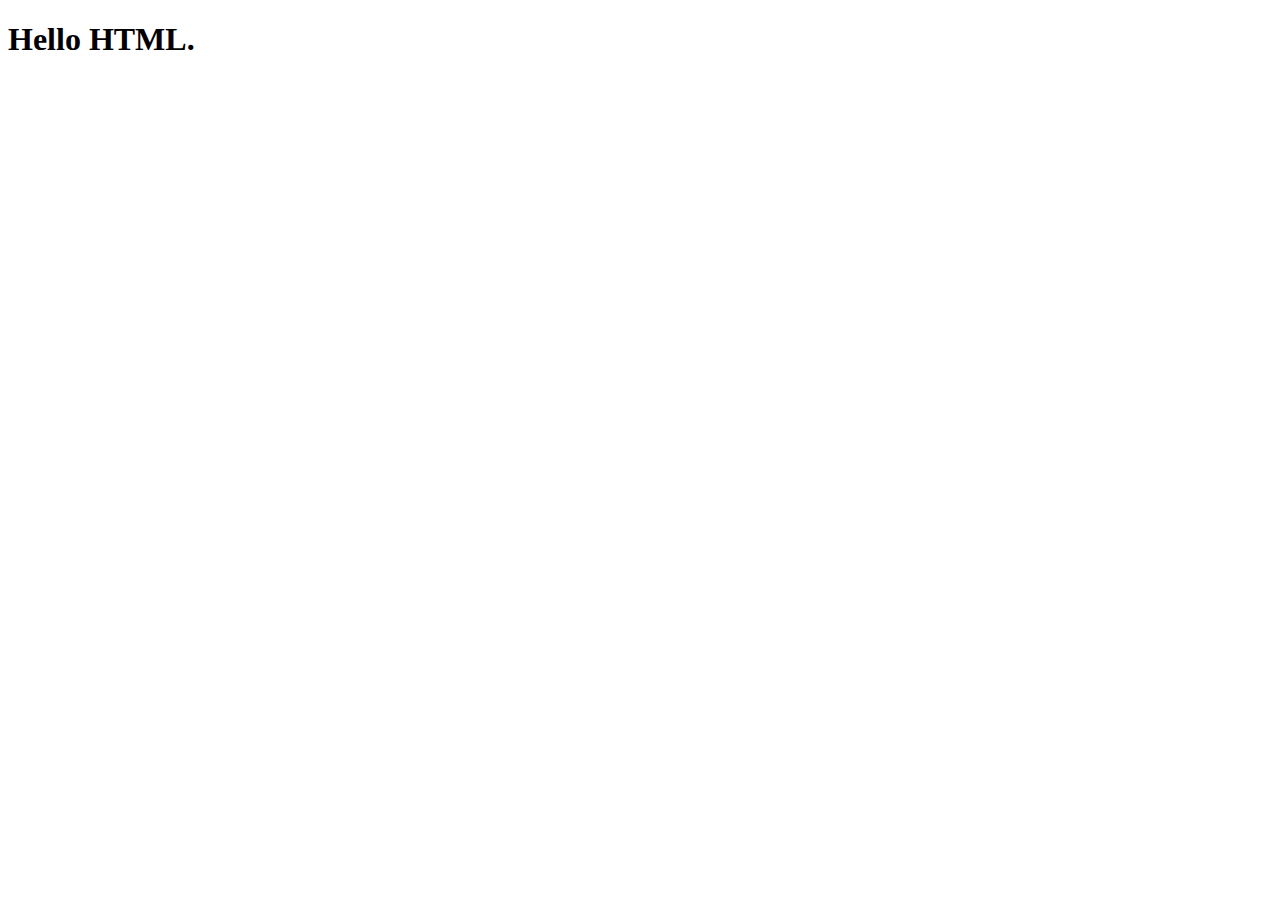
==== HTML/index.html @ d35f30e7 "Html Into" ====
<!DOCTYPE html>
<html lang="en">
<head>
    <meta charset="UTF-8">
    <meta name="viewport" content="width=device-width, initial-scale=1.0">
    <title>Document</title>
</head>
<body>
    <h1>Hello HTML.</h1>
</body>
</html>
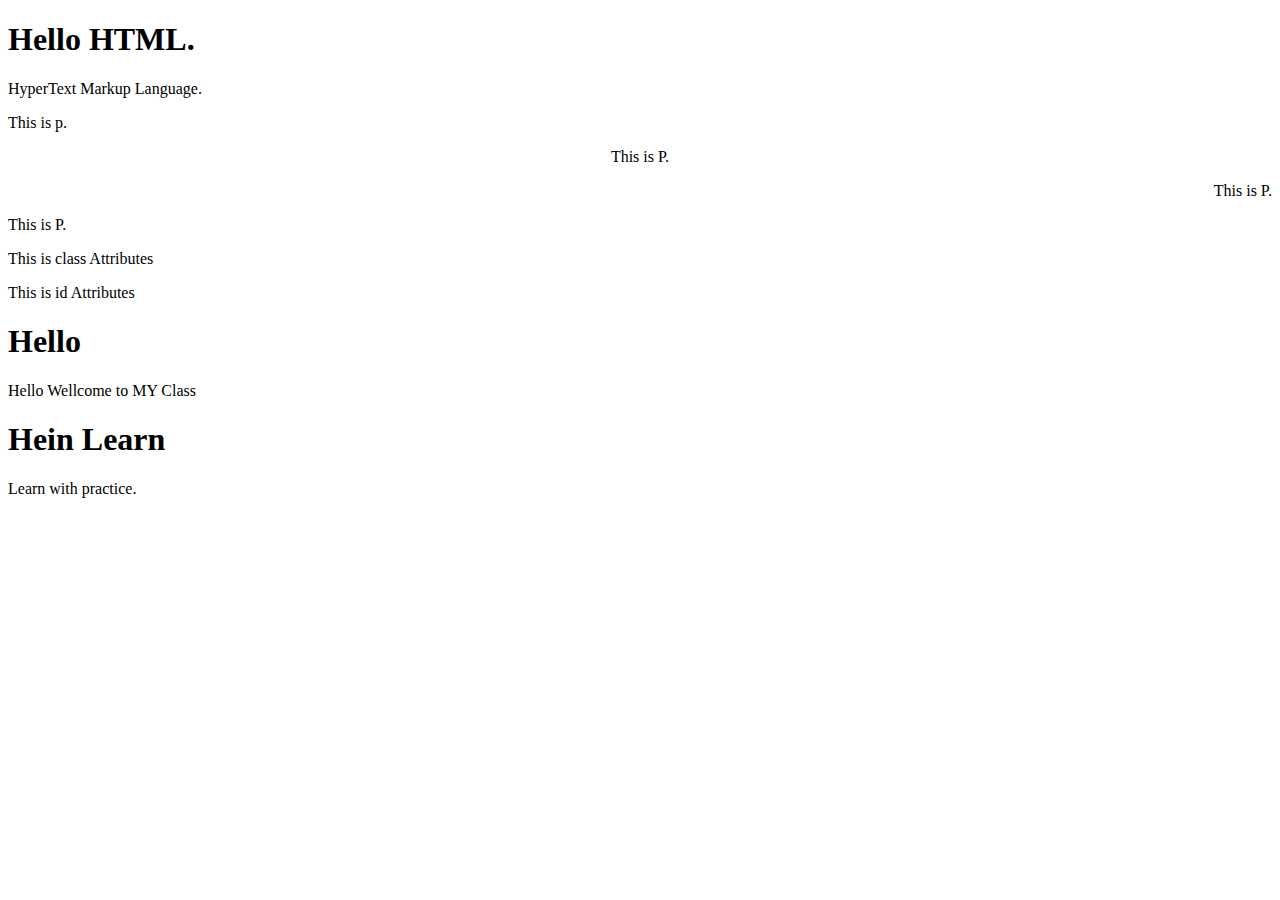
==== commit 38b04fb9: "About Attributes & Id & Class" ====
--- a/HTML/index.html
+++ b/HTML/index.html
@@ -7,5 +7,33 @@
 </head>
 <body>
     <h1>Hello HTML.</h1>
+    <p>HyperText Markup Language.</p>
+    <!-- Tags and Elements -->
+
+    <!-- Tag -->
+    <p></p>
+    <div></div>
+
+    <!-- Elements -->
+
+    <div><p>This is p.</p></div>
+<!-- Attributes -->
+    <p align="center">This is P.</p>
+    <p align="right">This is P.</p>
+    <p>This is P.</p>
+    <p class="p-class" id="class-id">This is class Attributes</p>
+    <p id="p-id" class="p-class id-class">This is id Attributes</p>
+
+    <h1>Hello</h1>
+    
+    <p>Hello Wellcome to MY Class</p>
+
+    <div>
+        <span>
+            <h1>Hein Learn</h1>
+            <p>Learn with practice.</p>
+        </span>
+    </div>
+
 </body>
 </html>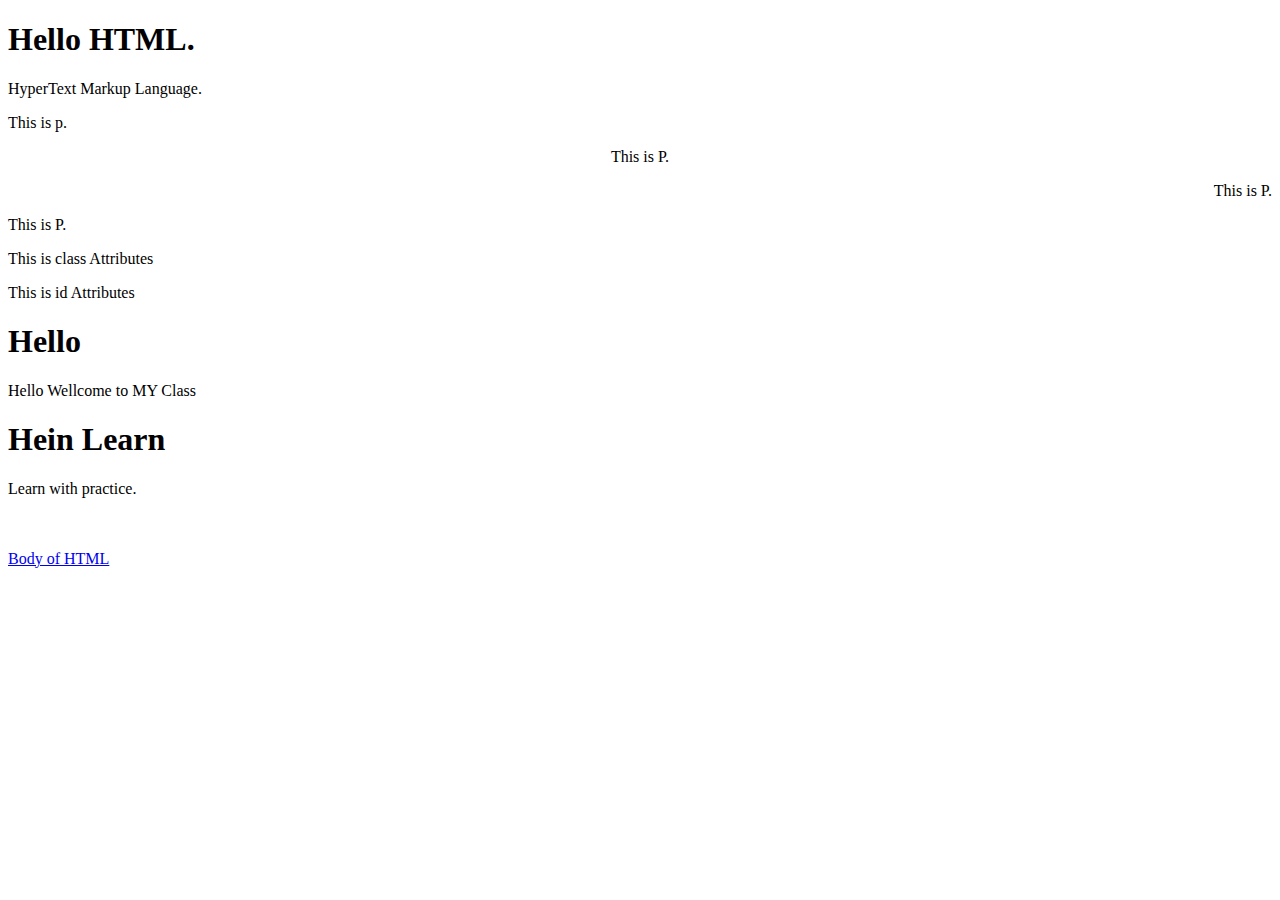
==== commit 864bd916: "Body Link" ====
--- a/HTML/index.html
+++ b/HTML/index.html
@@ -34,6 +34,9 @@
             <p>Learn with practice.</p>
         </span>
     </div>
+    <br>
+    <br>
+    <a href="body.html">Body of HTML</a>
 
 </body>
 </html>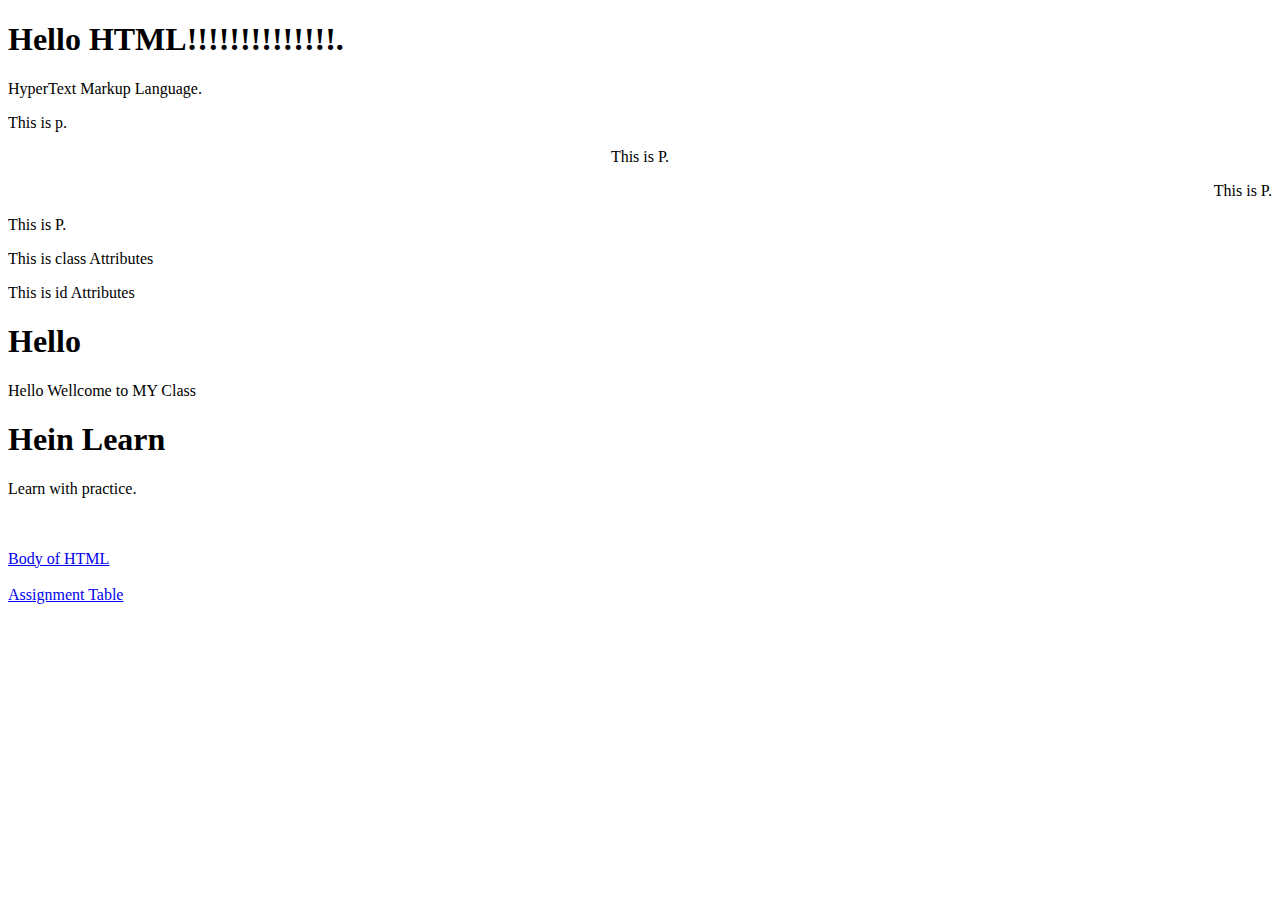
==== commit d4e7853c: "About Assignment Tables" ====
--- a/HTML/index.html
+++ b/HTML/index.html
@@ -6,7 +6,7 @@
     <title>Document</title>
 </head>
 <body>
-    <h1>Hello HTML.</h1>
+    <h1>Hello HTML!!!!!!!!!!!!!!.</h1>
     <p>HyperText Markup Language.</p>
     <!-- Tags and Elements -->
 
@@ -37,6 +37,9 @@
     <br>
     <br>
     <a href="body.html">Body of HTML</a>
+    <br>
+    <br>
+    <a href="Assignment.html">Assignment Table</a>
 
 </body>
 </html>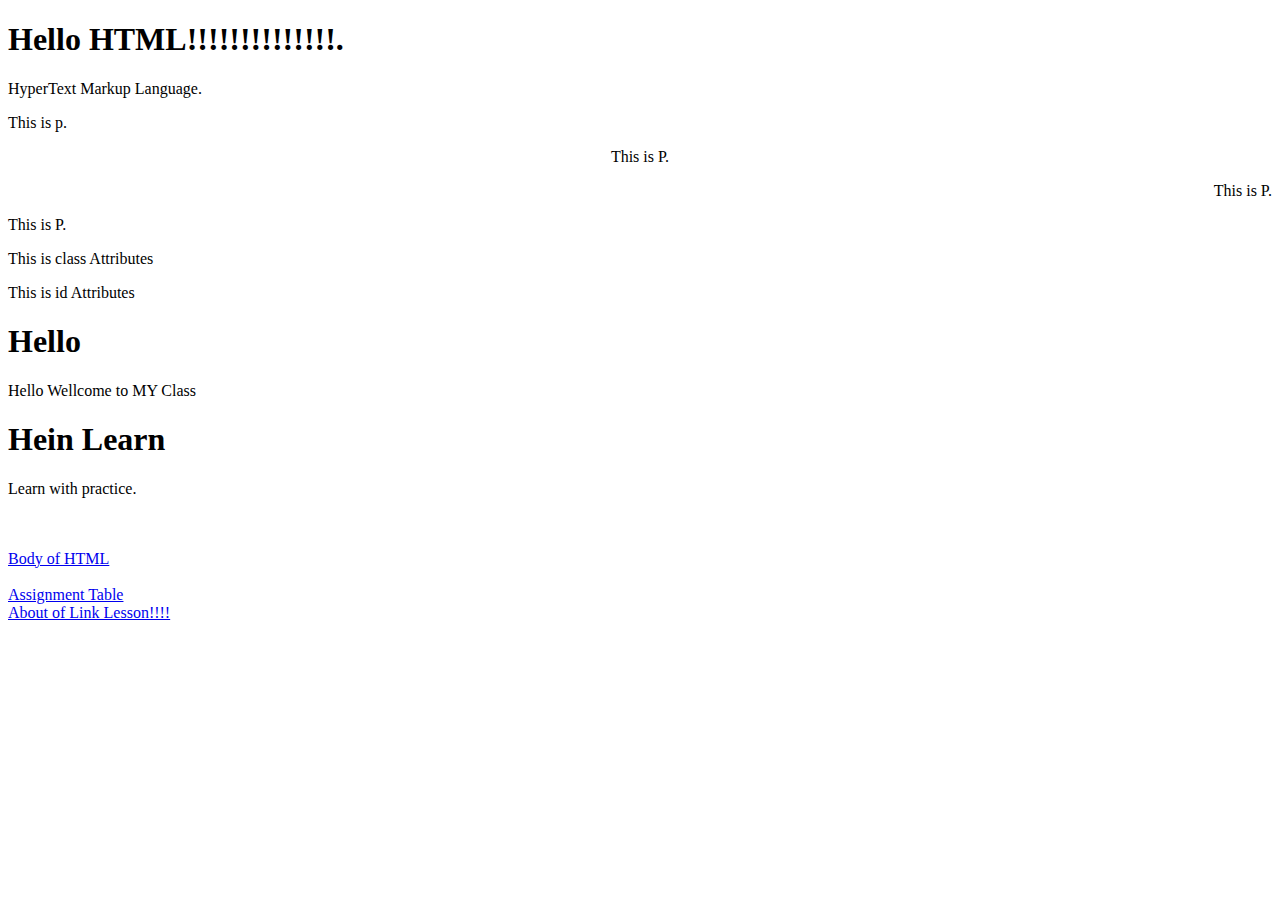
==== commit 805672f0: "About Link Homework" ====
--- a/HTML/index.html
+++ b/HTML/index.html
@@ -40,6 +40,8 @@
     <br>
     <br>
     <a href="Assignment.html">Assignment Table</a>
+    <br>
+    <a href="Link/index.html">About of Link Lesson!!!!</a>
 
 </body>
 </html>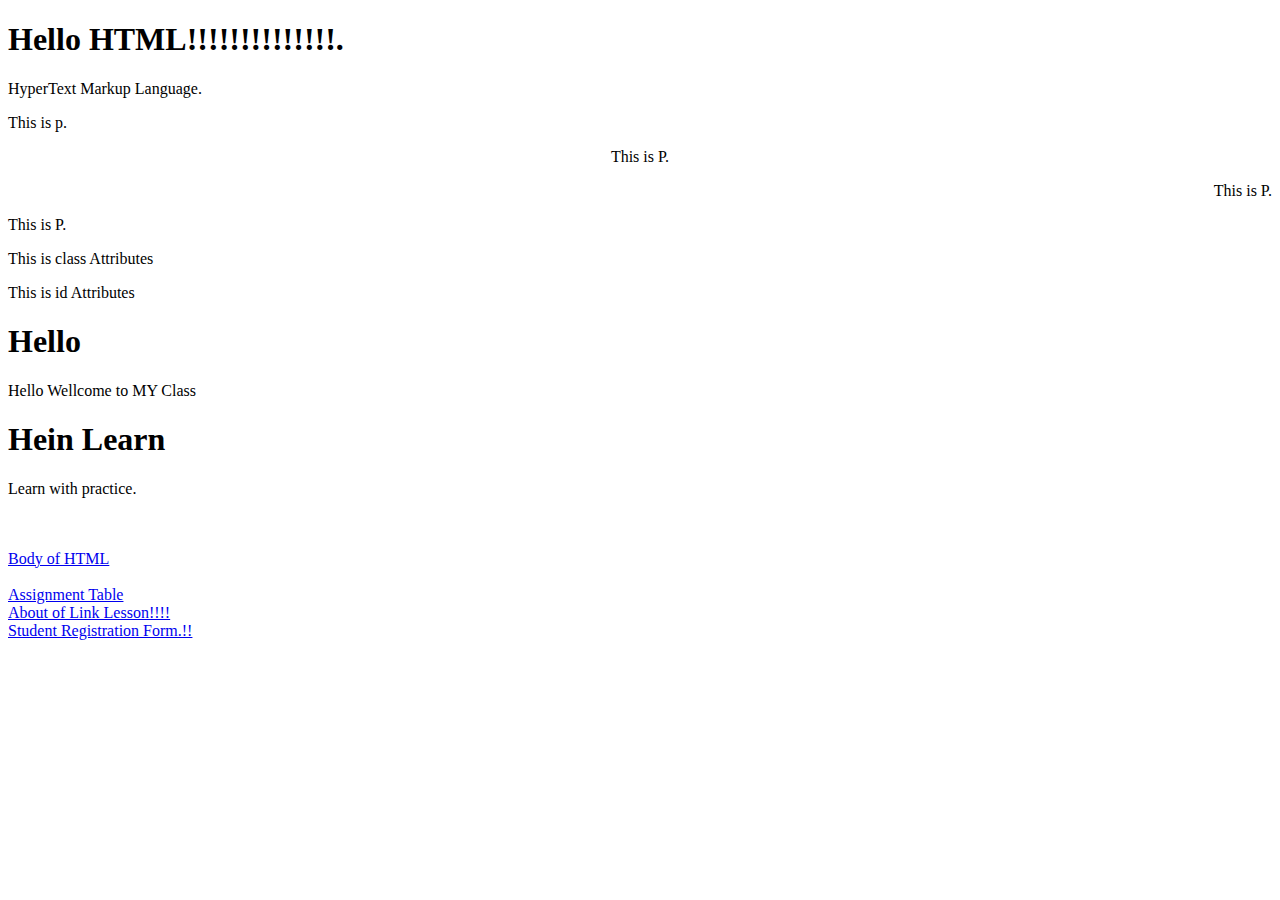
==== commit e2b942f7: "About Form" ====
--- a/HTML/index.html
+++ b/HTML/index.html
@@ -42,6 +42,8 @@
     <a href="Assignment.html">Assignment Table</a>
     <br>
     <a href="Link/index.html">About of Link Lesson!!!!</a>
+    <br>
+    <a href="form.html">Student Registration Form.!!</a>
 
 </body>
 </html>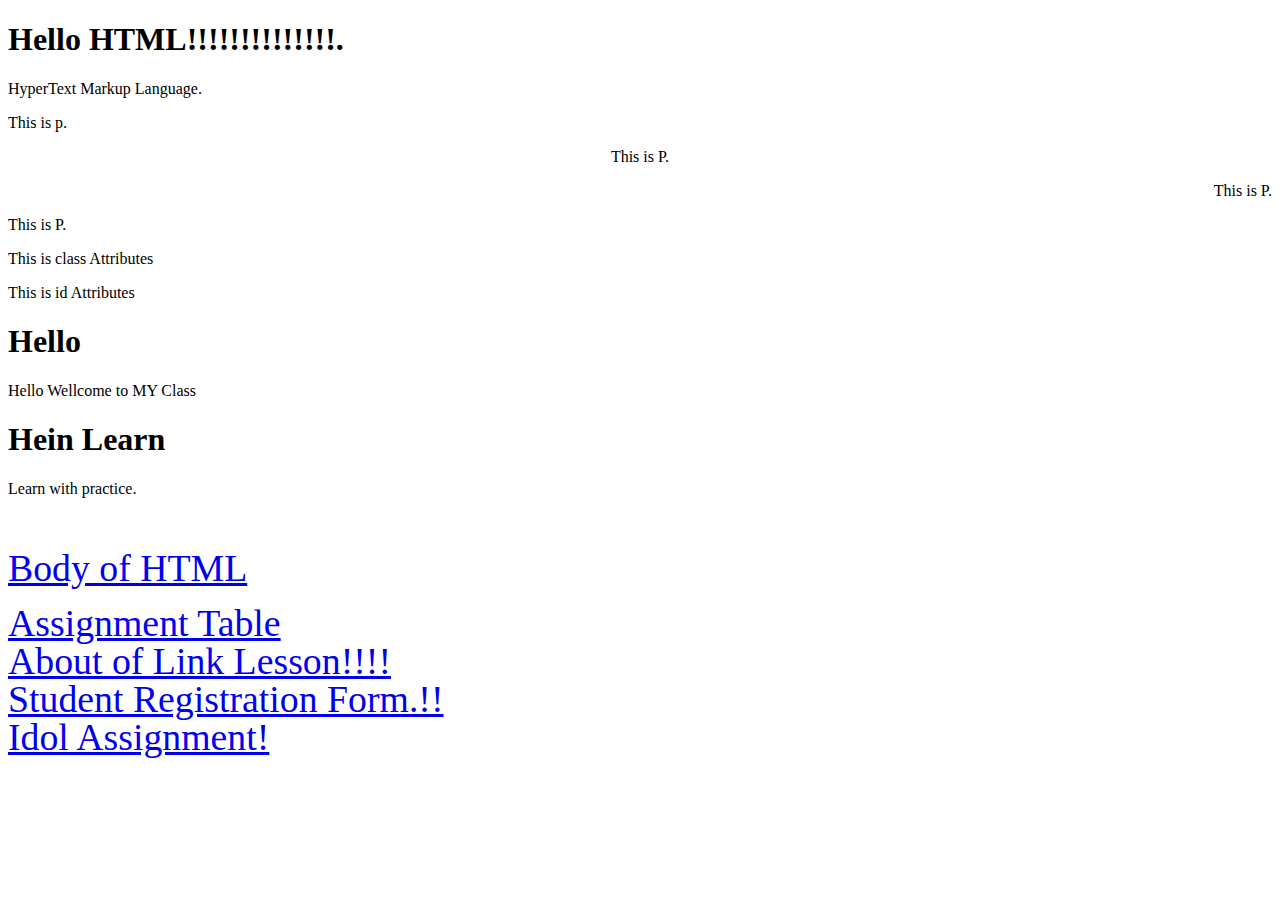
==== commit d4991963: "About Idol" ====
--- a/HTML/index.html
+++ b/HTML/index.html
@@ -4,6 +4,13 @@
     <meta charset="UTF-8">
     <meta name="viewport" content="width=device-width, initial-scale=1.0">
     <title>Document</title>
+
+    <style>
+        a{
+            font-size: 1cm;
+            line-height: 1cm;
+        }
+    </style>
 </head>
 <body>
     <h1>Hello HTML!!!!!!!!!!!!!!.</h1>
@@ -44,6 +51,8 @@
     <a href="Link/index.html">About of Link Lesson!!!!</a>
     <br>
     <a href="form.html">Student Registration Form.!!</a>
+    <br>
+    <a href="../BoPaing/idol.html">Idol Assignment!</a>
 
 </body>
 </html>